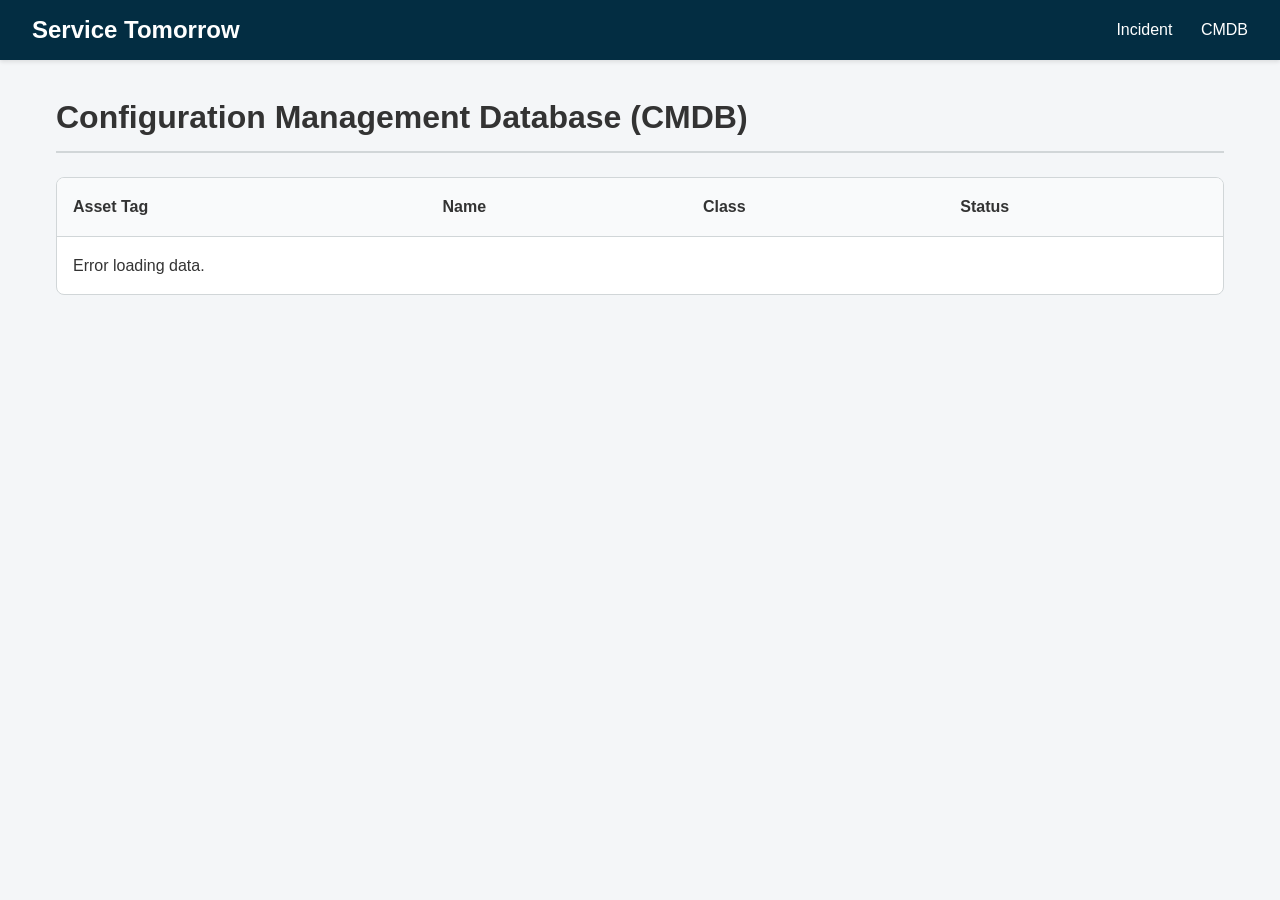
==== src/views/cmdb.html @ 2eaed37e "added mock web ui" ====
<!DOCTYPE html>
<html lang="en">
<head>
    <meta charset="UTF-8">
    <meta name="viewport" content="width=device-width, initial-scale=1.0">
    <title>CMDB - Service Tomorrow</title>
    <link rel="stylesheet" href="/public/style.css">
</head>
<body>
    <header>
        <a href="/" class="brand">Service Tomorrow</a>
        <nav>
            <a href="/incident">Incident</a>
            <a href="/cmdb">CMDB</a>
        </nav>
    </header>

    <main>
        <div class="page-header">
            <h1>Configuration Management Database (CMDB)</h1>
        </div>

        <div class="table-container">
            <table>
                <thead>
                    <tr>
                        <th>Asset Tag</th>
                        <th>Name</th>
                        <th>Class</th>
                        <th>Status</th>
                    </tr>
                </thead>
                <tbody id="cmdb-table-body">
                    <!-- Servers will be populated here -->
                </tbody>
            </table>
        </div>
    </main>

    <!-- Server Details Modal -->
    <div class="modal-overlay" id="server-detail-modal">
        <div class="modal-content">
            <div class="modal-header">
                <h2>Server Details</h2>
                <button class="modal-close" id="close-modal">&times;</button>
            </div>
            <div class="modal-body" id="server-detail-content">
                <!-- Details injected via JS -->
            </div>
            <div class="modal-body" style="padding-top: 0;">
                <div class="form-actions">
                    <button type="button" class="btn" id="btn-close-bottom">Close</button>
                </div>
            </div>
        </div>
    </div>

    <script type="module">
        import { getServers } from '/public/api.js';
        import { initModal } from '/public/app.js';

        let detailModal;

        async function loadServersUI() {
            try {
                const servers = await getServers();
                const tbody = document.getElementById('cmdb-table-body');
                tbody.innerHTML = '';

                if (servers.length === 0) {
                    tbody.innerHTML = '<tr><td colspan="4">No assets found.</td></tr>';
                    return;
                }

                servers.forEach(server => {
                    const tr = document.createElement('tr');
                    tr.innerHTML = `
                        <td>${server.asset_id}</td>
                        <td>${server.asset_name}</td>
                        <td>${server.host_name || 'N/A'}</td>
                        <td>${server.is_operational ? 'Operational' : 'Offline'}</td>
                    `;
                    // Add click event for details modal
                    tr.addEventListener('click', () => showServerDetails(server));
                    tbody.appendChild(tr);
                });
            } catch (error) {
                console.error(error);
                const tbody = document.getElementById('cmdb-table-body');
                tbody.innerHTML = '<tr><td colspan="4">Error loading data.</td></tr>';
            }
        }

        function showServerDetails(server) {
            const content = document.getElementById('server-detail-content');
            content.innerHTML = `
                <div class="detail-row">
                    <div class="detail-label">Asset Name:</div>
                    <div class="detail-value">${server.asset_name}</div>
                </div>
                <div class="detail-row">
                    <div class="detail-label">Host Name:</div>
                    <div class="detail-value">${server.host_name || 'N/A'}</div>
                </div>
                <div class="detail-row">
                    <div class="detail-label">IP Address:</div>
                    <div class="detail-value">${server.ip_address || 'N/A'}</div>
                </div>
                <div class="detail-row">
                    <div class="detail-label">Virtual:</div>
                    <div class="detail-value">${server.is_virtual ? 'Yes' : 'No'}</div>
                </div>
                <div class="detail-row">
                    <div class="detail-label">Operational:</div>
                    <div class="detail-value">${server.is_operational ? 'Yes' : 'No'}</div>
                </div>
                <div class="detail-row">
                    <div class="detail-label">Date Added:</div>
                    <div class="detail-value">${new Date(server.date_added).toLocaleString()}</div>
                </div>
            `;
            detailModal.openModal();
        }

        document.addEventListener('DOMContentLoaded', () => {
            loadServersUI();
            detailModal = initModal('server-detail-modal', null, ['close-modal', 'btn-close-bottom']);
        });
    </script>
</body>
</html>
---- public/style.css ----
/* style.css */
:root {
  --primary-color: #293e40;
  --secondary-color: #032d42;
  --accent-color: #81b5a1;
  --bg-color: #f4f6f8;
  --text-color: #333333;
  --border-color: #d1d6d8;
  --header-text: #ffffff;
  --btn-primary: #0076ce;
  --btn-primary-hover: #005a9e;
}

* {
  box-sizing: border-box;
  margin: 0;
  padding: 0;
  font-family: 'Segoe UI', Tahoma, Geneva, Verdana, sans-serif;
}

body {
  background-color: var(--bg-color);
  color: var(--text-color);
  line-height: 1.6;
}

/* Header Navbar */
header {
  background-color: var(--secondary-color);
  color: var(--header-text);
  padding: 0 2rem;
  height: 60px;
  display: flex;
  align-items: center;
  justify-content: space-between;
  box-shadow: 0 2px 4px rgba(0,0,0,0.1);
}

.brand {
  font-size: 1.5rem;
  font-weight: bold;
  text-decoration: none;
  color: var(--header-text);
}

nav a {
  color: var(--header-text);
  text-decoration: none;
  margin-left: 1.5rem;
  font-size: 1rem;
}

nav a:hover {
  color: var(--accent-color);
}

/* Main Container */
main {
  max-width: 1200px;
  margin: 2rem auto;
  padding: 0 1rem;
}

.page-header {
  display: flex;
  justify-content: space-between;
  align-items: center;
  margin-bottom: 1.5rem;
  border-bottom: 2px solid var(--border-color);
  padding-bottom: 0.5rem;
}

/* Cards (for Home Dashboard) */
.dashboard-cards {
  display: flex;
  gap: 2rem;
  margin-top: 2rem;
}

.card {
  background: #fff;
  padding: 2rem;
  border-radius: 8px;
  box-shadow: 0 2px 8px rgba(0,0,0,0.05);
  flex: 1;
  text-align: center;
  text-decoration: none;
  color: var(--text-color);
  border: 1px solid var(--border-color);
  transition: transform 0.2s, box-shadow 0.2s;
}

.card:hover {
  transform: translateY(-5px);
  box-shadow: 0 4px 12px rgba(0,0,0,0.1);
  border-color: var(--accent-color);
}

.card h2 {
  margin-bottom: 0.5rem;
  color: var(--secondary-color);
}

/* Buttons */
.btn {
  background-color: var(--btn-primary);
  color: #fff;
  border: none;
  padding: 0.5rem 1rem;
  font-size: 1rem;
  border-radius: 4px;
  cursor: pointer;
  transition: background-color 0.2s;
}

.btn:hover {
  background-color: var(--btn-primary-hover);
}

/* Tables */
.table-container {
  background: #fff;
  border-radius: 8px;
  border: 1px solid var(--border-color);
  overflow: hidden;
}

table {
  width: 100%;
  border-collapse: collapse;
}

th, td {
  padding: 1rem;
  text-align: left;
  border-bottom: 1px solid var(--border-color);
}

th {
  background-color: #f9fafb;
  font-weight: 600;
}

tr:hover {
  background-color: #f1f5f9;
  cursor: pointer;
}

tr:last-child td {
  border-bottom: none;
}

/* Modals */
.modal-overlay {
  display: none;
  position: fixed;
  top: 0; left: 0; right: 0; bottom: 0;
  background: rgba(0,0,0,0.5);
  justify-content: center;
  align-items: center;
  z-index: 1000;
}

.modal-overlay.active {
  display: flex;
}

.modal-content {
  background: #fff;
  width: 500px;
  max-width: 90%;
  border-radius: 8px;
  box-shadow: 0 4px 12px rgba(0,0,0,0.2);
  overflow: hidden;
}

.modal-header {
  padding: 1rem 1.5rem;
  background-color: var(--secondary-color);
  color: #fff;
  display: flex;
  justify-content: space-between;
  align-items: center;
}

.modal-close {
  cursor: pointer;
  font-size: 1.5rem;
  background: none;
  border: none;
  color: #fff;
}

.modal-body {
  padding: 1.5rem;
}

/* Forms */
.form-group {
  margin-bottom: 1rem;
}

.form-group label {
  display: block;
  font-weight: 600;
  margin-bottom: 0.5rem;
}

.form-group input, .form-group textarea, .form-group select {
  width: 100%;
  padding: 0.5rem;
  border: 1px solid var(--border-color);
  border-radius: 4px;
}

.form-group textarea {
  resize: vertical;
}

.form-actions {
  display: flex;
  justify-content: flex-end;
  gap: 1rem;
  margin-top: 1.5rem;
}

.btn-secondary {
  background-color: #e2e8f0;
  color: #333;
}
.btn-secondary:hover {
  background-color: #cbd5e1;
}

/* Detail view in modal */
.detail-row {
  display: flex;
  margin-bottom: 0.5rem;
  border-bottom: 1px solid #eee;
  padding-bottom: 0.25rem;
}
.detail-row:last-child {
  border-bottom: none;
}
.detail-label {
  font-weight: 600;
  width: 150px;
  color: #555;
}
.detail-value {
  flex: 1;
}
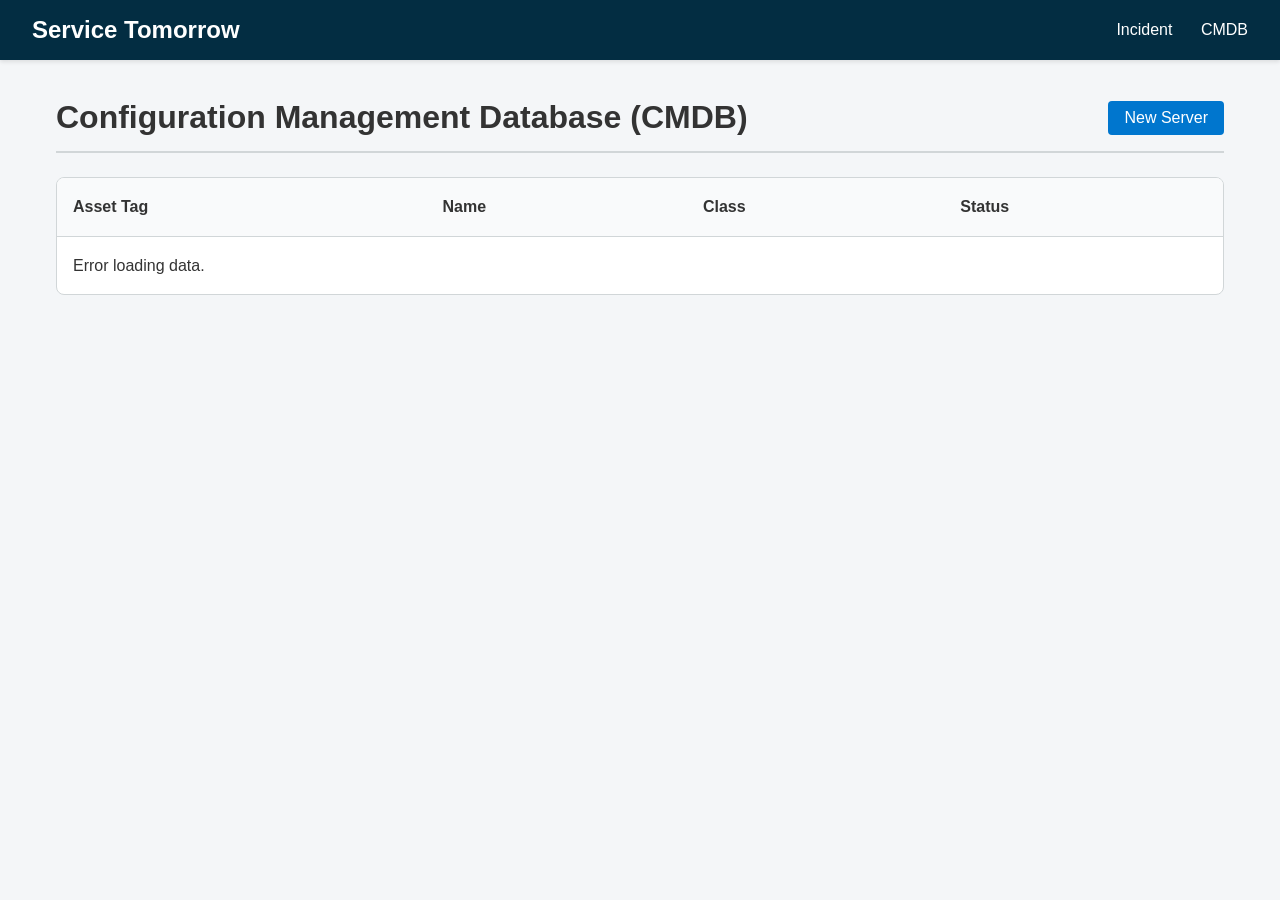
==== commit a4da36b1: "added add new server button to cmdb" ====
--- a/src/views/cmdb.html
+++ b/src/views/cmdb.html
@@ -18,6 +18,7 @@
     <main>
         <div class="page-header">
             <h1>Configuration Management Database (CMDB)</h1>
+            <button class="btn" id="btn-create-server">New Server</button>
         </div>
 
         <div class="table-container">
@@ -55,8 +56,56 @@
         </div>
     </div>
 
+    <!-- Create Server Modal -->
+    <div class="modal-overlay" id="create-server-modal">
+        <div class="modal-content">
+            <div class="modal-header">
+                <h2>Add New Server</h2>
+                <button class="modal-close" id="close-create-modal">&times;</button>
+            </div>
+            <div class="modal-body">
+                <form id="create-server-form">
+                    <div class="form-group">
+                        <label for="asset_name">Asset Name</label>
+                        <input type="text" id="asset_name" name="asset_name" required>
+                    </div>
+                    <div class="form-group">
+                        <label for="host_name">Host Name</label>
+                        <input type="text" id="host_name" name="host_name">
+                    </div>
+                    <div class="form-group">
+                        <label for="ip_address">IP Address</label>
+                        <input type="text" id="ip_address" name="ip_address">
+                    </div>
+                    <div class="form-group">
+                        <label for="os_version">OS Version</label>
+                        <input type="text" id="os_version" name="os_version">
+                    </div>
+                    <div class="form-group">
+                        <label for="is_virtual">Is Virtual?</label>
+                        <select id="is_virtual" name="is_virtual">
+                            <option value="false">No</option>
+                            <option value="true">Yes</option>
+                        </select>
+                    </div>
+                    <div class="form-group">
+                        <label for="is_operational">Operational Status</label>
+                        <select id="is_operational" name="is_operational">
+                            <option value="true">Operational</option>
+                            <option value="false">Offline</option>
+                        </select>
+                    </div>
+                    <div class="form-actions">
+                        <button type="button" class="btn btn-secondary" id="btn-cancel-create">Cancel</button>
+                        <button type="submit" class="btn">Submit</button>
+                    </div>
+                </form>
+            </div>
+        </div>
+    </div>
+
     <script type="module">
-        import { getServers } from '/public/api.js';
+        import { getServers, createServer } from '/public/api.js';
         import { initModal } from '/public/app.js';
 
         let detailModal;
@@ -125,6 +174,31 @@
         document.addEventListener('DOMContentLoaded', () => {
             loadServersUI();
             detailModal = initModal('server-detail-modal', null, ['close-modal', 'btn-close-bottom']);
+            const createModal = initModal('create-server-modal', 'btn-create-server', ['close-create-modal', 'btn-cancel-create']);
+
+            const form = document.getElementById('create-server-form');
+            form.addEventListener('submit', async (e) => {
+                e.preventDefault();
+                
+                const payload = {
+                    asset_name: document.getElementById('asset_name').value,
+                    host_name: document.getElementById('host_name').value,
+                    ip_address: document.getElementById('ip_address').value,
+                    os_version: document.getElementById('os_version').value,
+                    is_virtual: document.getElementById('is_virtual').value === 'true',
+                    is_operational: document.getElementById('is_operational').value === 'true'
+                };
+
+                try {
+                    await createServer(payload);
+                    createModal.closeModal();
+                    form.reset();
+                    loadServersUI(); // Refresh the list
+                } catch (error) {
+                    console.error('Error creating server:', error);
+                    alert('Error creating server');
+                }
+            });
         });
     </script>
 </body>
